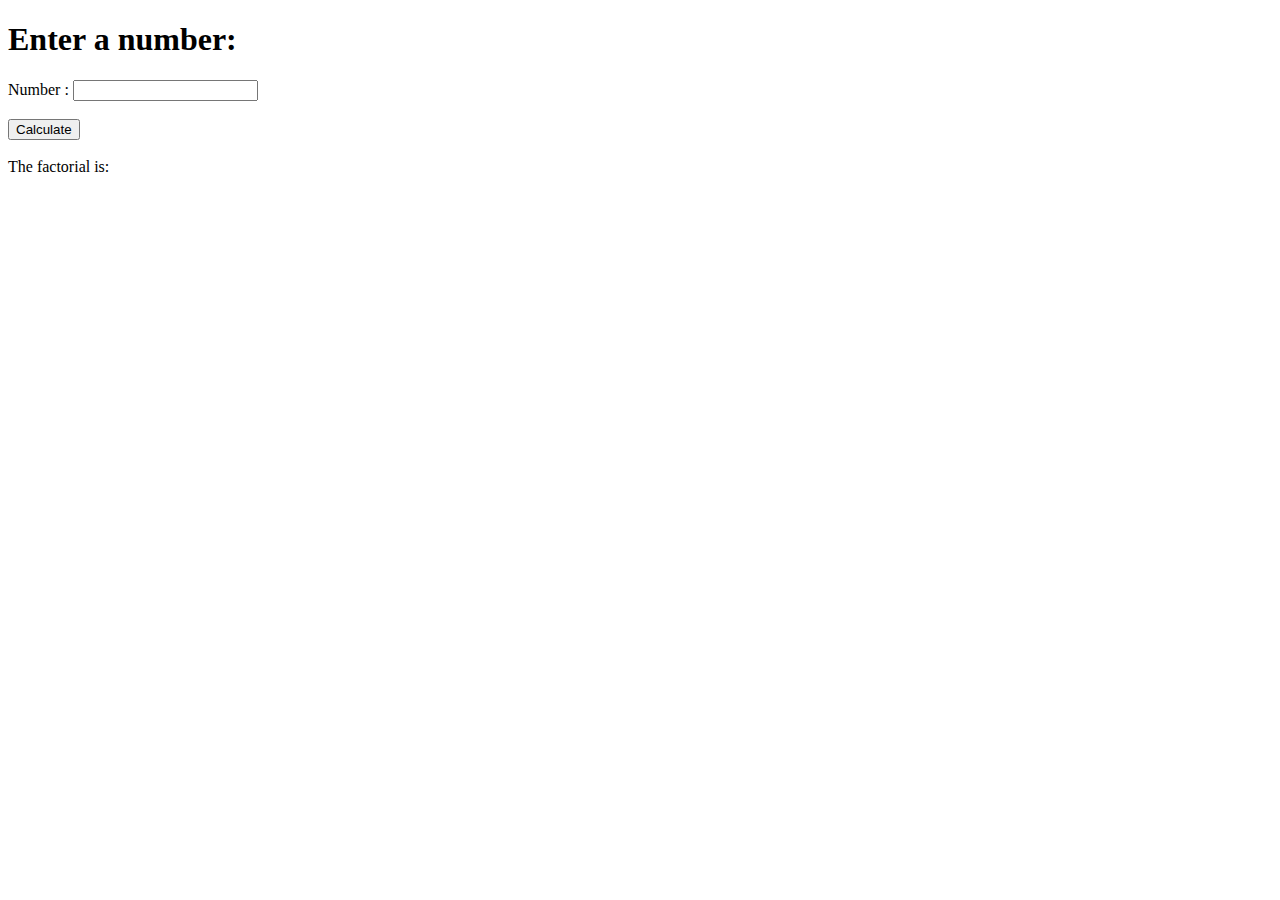
==== factorial.html @ affa9516 "nd" ====
<!DOCTYPE html>
<html lang="en">
<head>
    <meta charset="UTF-8">
    <meta http-equiv="X-UA-Compatible" content="IE=edge">
    <meta name="viewport" content="width=device-width, initial-scale=1.0">
    <title>Document</title>
    <link rel="stylesheet" href="index.css">

    <script src="https://ajax.googleapis.com/ajax/libs/jquery/3.6.0/jquery.min.js"></script>

</head>
<body>
    <h1>Enter a number:</h1>
    <label for="fname">Number :</label>
  <input type="number" id="Number" name="fname"><br><br>

 
  
  <button onclick="calculateFact()" type="button" id="factBtn">Calculate</button>
   <br><br>
   <div id="resultfact" class="result">The factorial is:<br><br></div>


    <script src="index.js"></script>
</body>
</html>
---- index.css ----
p{
    float: center;
    color: rgb(158, 123, 160);
    text-align: center;
    padding: 12px;
    text-decoration: none;
    font-size: 20px;
    line-height: 25px;
    border-radius: 4px;
  }

  
  #resultSum{
    color: #333333;
    background-color: #FFFFFF;
    border: 1px solid #aaa;
    border-radius: 4px;
    margin: 0em -0.3em -0.3em -0.3em;
    padding: 0.3em;
    font-size: 100%;
    width: 25%;
}

  
#resultmulti{
    color: #333333;
    background-color: #FFFFFF;
    border: 1px solid #aaa;
    border-radius: 4px;
    margin: 0em -0.3em -0.3em -0.3em;
    padding: 0.3em;
    font-size: 100%;
    width: 25%;
}
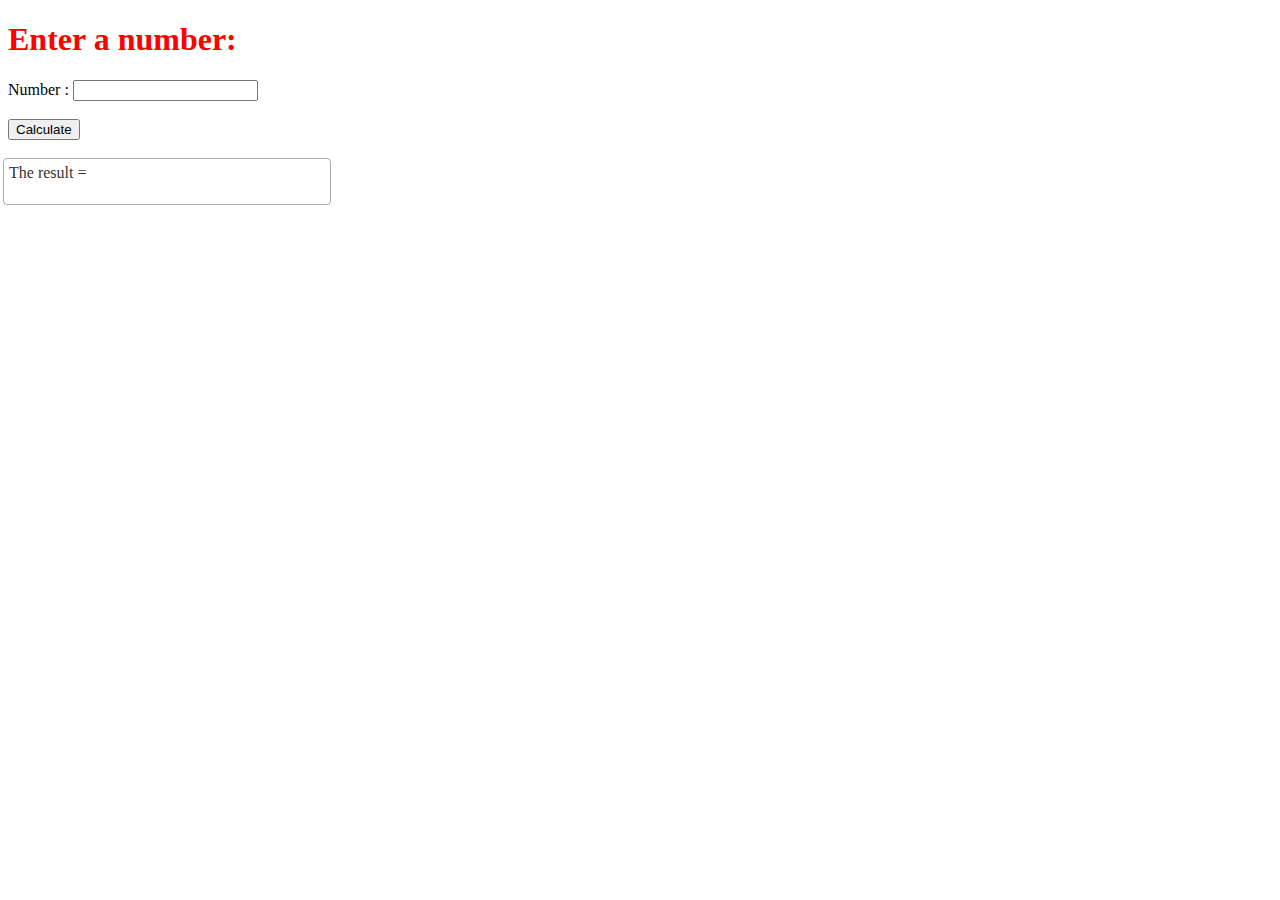
==== commit 505fe424: "nd" ====
--- a/factorial.html
+++ b/factorial.html
@@ -19,7 +19,7 @@
   
   <button onclick="calculateFact()" type="button" id="factBtn">Calculate</button>
    <br><br>
-   <div id="resultfact" class="result">The factorial is:<br><br></div>
+   <div id="resultfact" class="result">The result = <br><br></div>
 
 
     <script src="index.js"></script>
--- a/index.css
+++ b/index.css
@@ -1,6 +1,15 @@
+/*body{
+background-image: url(image.jpg);
+}*/
+h1{
+  
+  color: red;
+  ;
+}
 p{
+
     float: center;
-    color: rgb(158, 123, 160);
+    color: rgb(255, 255, 255);
     text-align: center;
     padding: 12px;
     text-decoration: none;
@@ -32,3 +41,23 @@
     font-size: 100%;
     width: 25%;
 }
+#resultSub{
+  color: #333333;
+  background-color: #FFFFFF;
+  border: 1px solid #aaa;
+  border-radius: 4px;
+  margin: 0em -0.3em -0.3em -0.3em;
+  padding: 0.3em;
+  font-size: 100%;
+  width: 25%;
+}
+#resultfact{
+  color: #333333;
+  background-color: #FFFFFF;
+  border: 1px solid #aaa;
+  border-radius: 4px;
+  margin: 0em -0.3em -0.3em -0.3em;
+  padding: 0.3em;
+  font-size: 100%;
+  width: 25%;
+}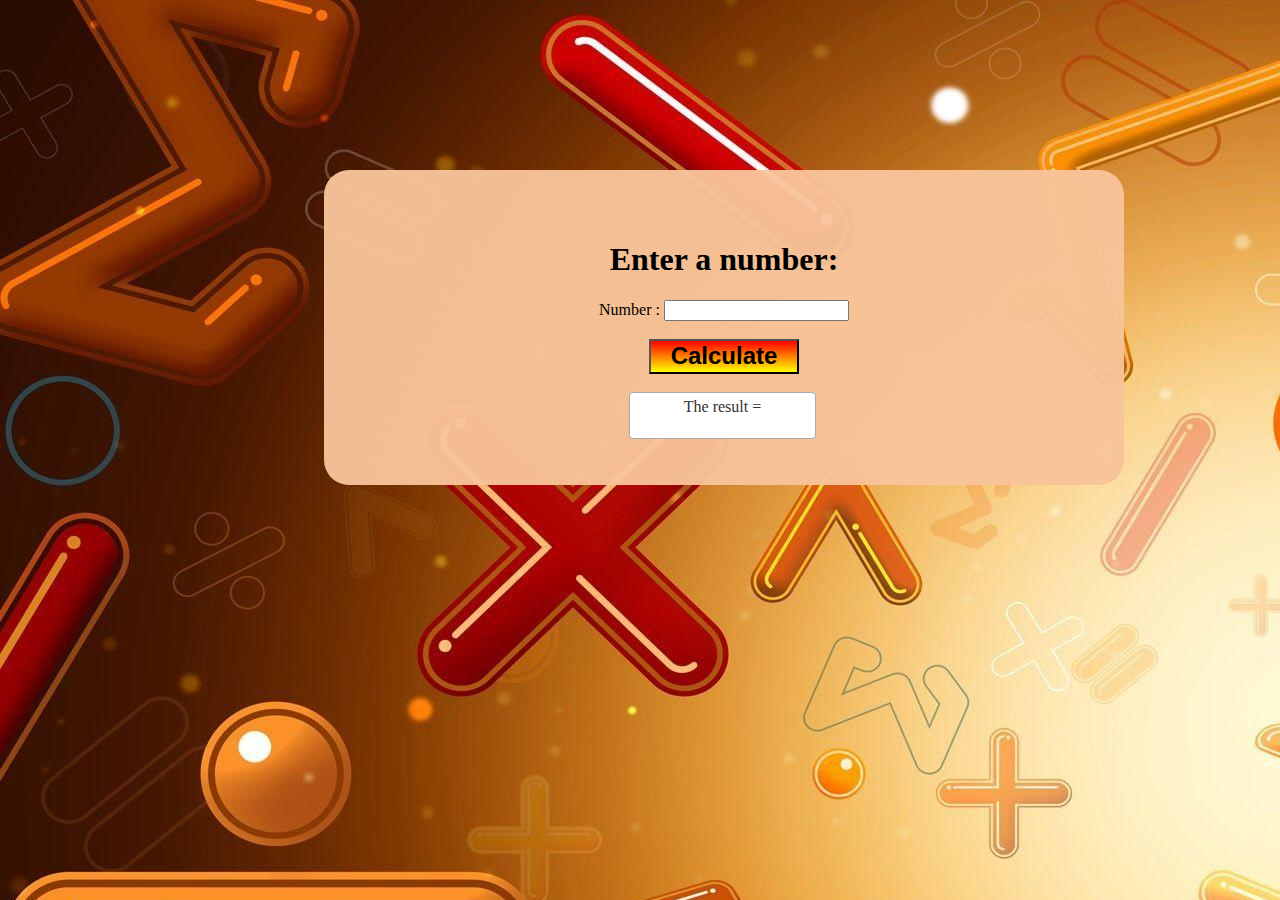
==== commit c37fe0df: "done" ====
--- a/factorial.html
+++ b/factorial.html
@@ -11,13 +11,15 @@
 
 </head>
 <body>
-    <h1>Enter a number:</h1>
-    <label for="fname">Number :</label>
+    <br><br><br><br><br><br><br><br><br>
+    <div class="operation">
+    <h1 class='opera'>Enter a number:</h1>
+    <label >Number :</label>
   <input type="number" id="Number" name="fname"><br><br>
 
  
   
-  <button onclick="calculateFact()" type="button" id="factBtn">Calculate</button>
+  <button onclick="calculateFact()" type="button" id="factBtn" class="btn">Calculate</button>
    <br><br>
    <div id="resultfact" class="result">The result = <br><br></div>
 
--- a/index.css
+++ b/index.css
@@ -1,25 +1,70 @@
-/*body{
+body{
 background-image: url(image.jpg);
-}*/
-h1{
+}
+/*div main page*/
+#main{
+  border-radius: 25px;
+  width: 700px;
+  padding: 50px;
+  height: 420%;
+  align-items: center;
+  justify-content: center;
+  margin-left: 25%;
+  background-color: rgba(248, 196, 154, 0.959);
+}
+/*div operation page*/
+.operation{
+  border-radius: 25px;
+  width: 700px;
+  padding: 50px;
+  text-align: center;
+  height: 420%;
+position: relative;
+left: 00px;
+  margin-left: 25%;
+  background-color: rgba(248, 196, 154, 0.959);
+}
+.opera{color: black(180 94% 0%);}
+/*div buttons*/
+.btn{
+  background-image: linear-gradient(red, yellow);
+  width: 150px;
+  height: 35px;
+  font-weight: bolder;
+  font-size: 24px;
+}
+/*class button main page*/
+.operator{
+  float: center;
+  /* background-color: linear-gradient(blue, pink); */
+  background-color: pink;
   
-  color: red;
-  ;
-}
-p{
-
-    float: center;
-    color: rgb(255, 255, 255);
-    text-align: center;
-    padding: 12px;
-    text-decoration: none;
-    font-size: 20px;
-    line-height: 25px;
-    border-radius: 4px;
-  }
+  outline: 0;
+  cursor: pointer;
+  text-align: center;
+  border: 1px solid #babfc3;
+  padding: 11px 24px;
+  height: 70px;
+  width:  700px;
+  color: #202223;
+  background: #ffffff;
+  border-radius: 4px;
+  font-weight: 500;
+  font-size: 14px;
+  box-shadow: rgba(0, 0, 0, 0.05) 0px 1px 0px 0px;
+ margin-top: 20px;
 
   
-  #resultSum{
+}
+/*id tittle main page*/
+#mainPage{color:#ffffff;text-align:center;font-size: 300%}
+.operator{color:black; text-align:center;font-size: 200%}
+  
+
+  
+    .result{
+    position: relative;
+    left: 260px;
     color: #333333;
     background-color: #FFFFFF;
     border: 1px solid #aaa;
@@ -30,34 +75,20 @@
     width: 25%;
 }
 
+
+   #resultSub{ 
+ 
+      position: relative;
+      left: 260px;
+      color: #333333;
+      background-color: #FFFFFF;
+      border: 1px solid #aaa;
+      border-radius: 4px;
+      margin: 0em -0.3em -0.3em -0.3em;
+      padding: 0.3em;
+      font-size: 100%;
+      width: 25%;
+  }
   
-#resultmulti{
-    color: #333333;
-    background-color: #FFFFFF;
-    border: 1px solid #aaa;
-    border-radius: 4px;
-    margin: 0em -0.3em -0.3em -0.3em;
-    padding: 0.3em;
-    font-size: 100%;
-    width: 25%;
-}
-#resultSub{
-  color: #333333;
-  background-color: #FFFFFF;
-  border: 1px solid #aaa;
-  border-radius: 4px;
-  margin: 0em -0.3em -0.3em -0.3em;
-  padding: 0.3em;
-  font-size: 100%;
-  width: 25%;
-}
-#resultfact{
-  color: #333333;
-  background-color: #FFFFFF;
-  border: 1px solid #aaa;
-  border-radius: 4px;
-  margin: 0em -0.3em -0.3em -0.3em;
-  padding: 0.3em;
-  font-size: 100%;
-  width: 25%;
-}+
+  